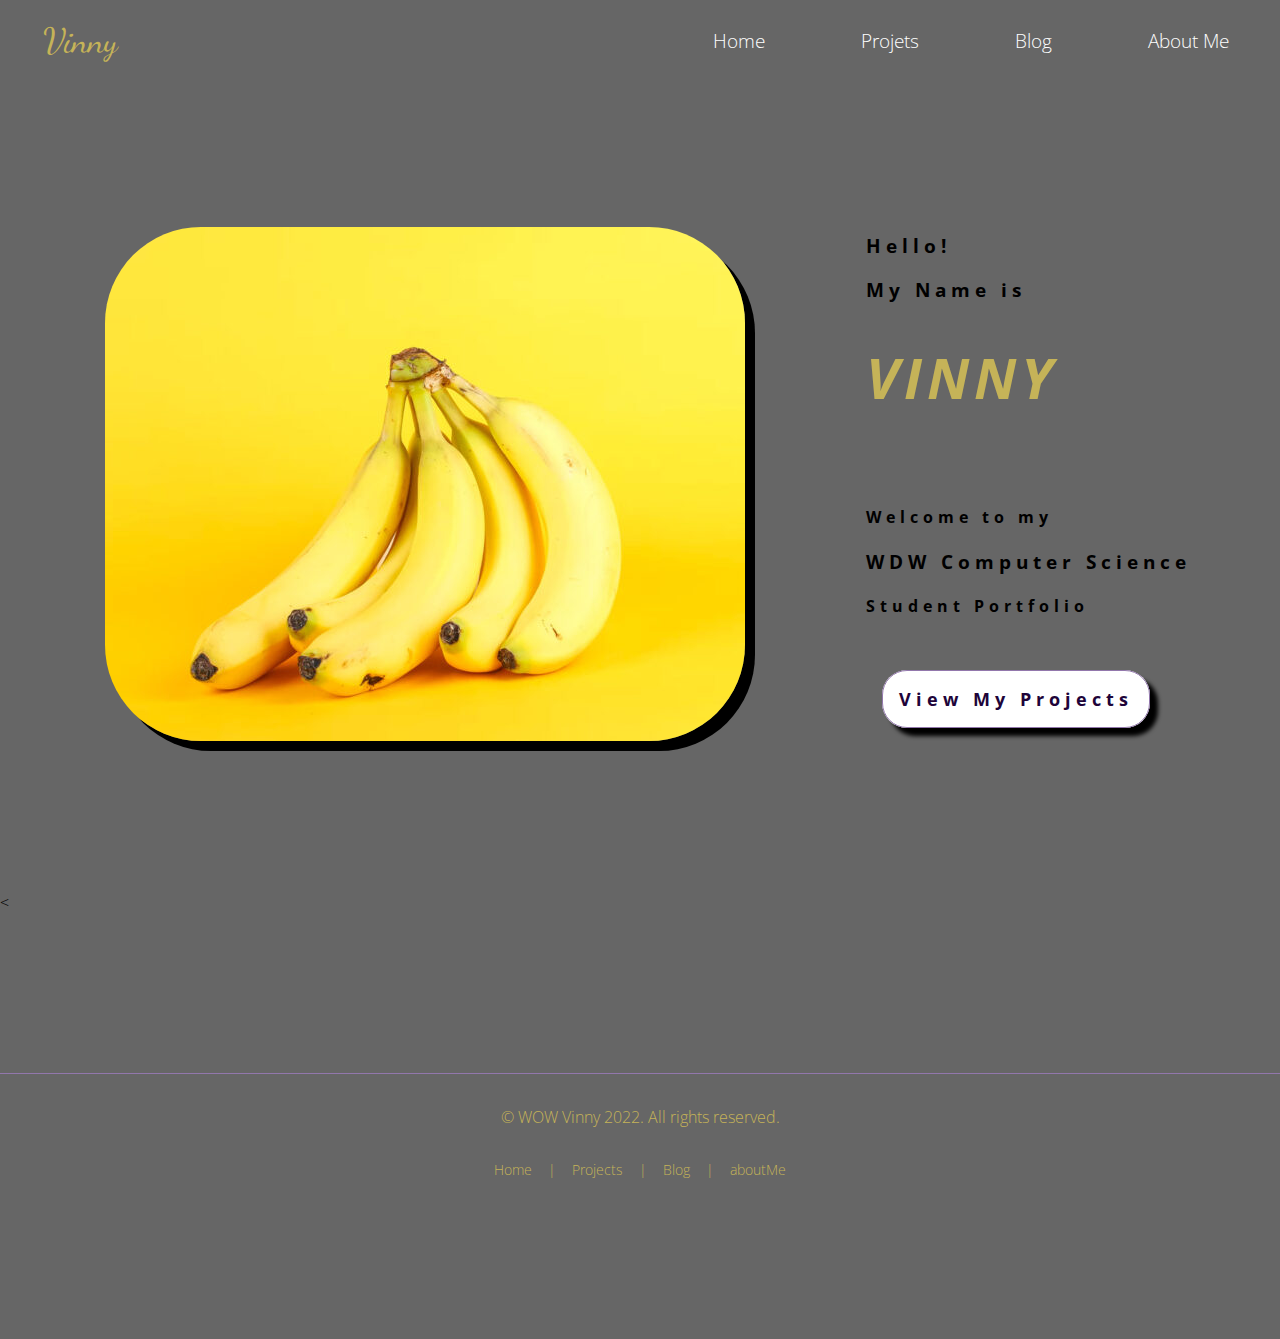
==== index.html @ 96388e07 "complete project launch 5.0" ====
<!DOCTYPE html>
<html lang="en">

<head>
 <meta charset="UTF-8">
 <meta name="viewport" content="width=device-width, initial-scale=1.0">
 <meta http-equiv="X-UA-Compatible" content="ie=edge">
 <link rel="stylesheet" href="style.css" type="text/css" />
 <link rel="stylesheet" href="nav.css" type="text/css" />
 <title>Vinny Portfolio</title>
</head>

<body>

 <!-- Navigation Menu -->
 <nav class="navbar">
  <!-- logo -->
  <div class="logo">Vinny</div>
  <!-- Hamburger Toggle -->
  <a href="#" class="toggle-button">
   <span class="bar"></span>
   <span class="bar"></span>
   <span class="bar"></span>
  </a>
  <!-- Page Navigation links -->
  <div class="navbar-links">
   <ul>
    <li><a href="index.html">Home</a></li>
    <li><a href="projects.html">Projets</a></li>
    <li><a href="blog.html">Blog</a></li>
    <li><a href="aboutMe.html">About Me</a></li>
   </ul> <!-- Close UL List -->
  </div> <!-- Close Navbar Links class -->
 </nav> <!-- Close Navbar Class -->

 <!-- Hero Section -->
 <section class="hero">
  <div class="heroImage">
   <img src="assets/banana.jpg"></img>
  </div>

  <div class="heroText">
   <div class="heroTextTop">
    <h3> Hello!</h3>
    <h3> My Name is</h3>
    <h1 class="heroName"> <em> Vinny </em></h1>
   </div>
   <div class="heroTextBottom">
    <h4> Welcome to my</h4>
    <h3> WDW Computer Science</h3>
    <h4> Student Portfolio</h4>
   </div>
   <div class="heroButton">
    <a href="projects.html" class="button">View My Projects</a>
   </div>
  </div> <!-- close HeroText class -->
 </section>

<<footer>
 <p class="copyright">&copy; WOW Vinny 2022. All rights reserved.</p>
 <ul class=bottomNav>
  <li href="index.html"> Home</li>
  <li class="divider"> |</li>
  <li href="index.html"> Projects</li>
  <li class="divider"> |</li>
  <li href="index.html"> Blog</li>
  <li class="divider"> |</li>
  <li href="index.html"> aboutMe</li>
 </ul>
</footer>
 
</footer>

 <script type="text/javascript" src="script.js"></script>
</body>

</html>
---- style.css ----
/*
Color Palette
background color: #200439
primary: #512C73
secondary: #361356
tertiary: #6F4D8F
accent: #9277AC
vegasGold: #c5b358
white: #fff
black: #000  
*/


html {
    /* If we add any padding or border onto an element it does not affect the width of the element */
    box-sizing: border-box;
}

body {
    margin: 0;
    padding: 0;
    font-family: 'Open Sans', sans-serif;
    font-weight: 300;
    background-color: #200439;
    background-color: #666666;
    background-image: url('https://media.istockphoto.com/id/1341408852/video/colored-smoke-on-a-dark-background-blue-and-red-light-with-smoke.jpg?s=640x640&k=20&c=v2DQUY8IVbli_6FH_9KAs6YWRXlDdYiBJHfp7JFh7NY=');
    background-position: center;
    background-size: cover;
    background-repeat: no-repeat;
}

.hero {
    display: flex;
    flex-direction: column;
    justify-content: space-evenly;
    align-items: center;
}

.heroImage {
    padding: 2rem;
}

.heroImage img {
    border-radius: 6rem;
    box-shadow: 10px 10px #000;
    width: 100%;
    height: auto;
}

.heroText {
    font-size: 0.8rem;
    padding-bottom: 2rem;
    text-align: Left;
    letter-spacing: 5px;
}

.heroName {
    color: #c5b358;
    font-size: 2.5rem;
    text-transform: uppercase;
}

.heroTextTop {
    padding: 1rem;
}

.heroTextBottom {
    padding: 1rem;
}

.heroButton {
    margin: 2rem;
}

.button {
    background-color: #fff;
    padding: 1rem;
    border: 1px solid #9277AC;
    border-radius: 25px;
    font-size: 0.9rem;
    font-weight: 700;
    color: #200439;
    text-decoration: none;
    box-shadow: 8px 8px 4px #000;
}

.button:hover {
    background-color: #361356;
    color: #c5b358;
    transform: scale(1.5);
    /* (150% zoom - Note: if the zoom is too large, it will go outside of the viewport) */
}

.projectsHeader {
    margin: 1.5rem 3rem;
    text-align: center;
    padding: 0.5rem;
    letter-spacing: 4px;
}

.projectCard {
    background-color: #fff;
    color: #200439;
    margin: 4rem 3rem;
    padding: 0.5rem 2rem;
    text-align: center;
    border: 1px solid #9277AC;
    border-radius: 1rem;
    box-shadow: 10px 10px 5px #000;
}

.projectCard img {
    width: 100%;
    height: auto;
    border-radius: 3rem;
    margin: 1rem 0;
}

.projectCard h2 {
    margin: 0.5rem 1rem 1.5rem 1rem;
    font-weight: 600;
}

.projectCard p {
    font-size: 1rem;
    font-weight: 400;
}

.projectIcons {
    display: flex;
    justify-content: space-evenly;
    font-size: 1.2rem;
    margin-top: 2rem;
}

.projectIcons p {
    margin: 0 0 1rem 0;
    font-size: 0.8rem;
}

.fa-github {
    font-size: 2.2rem;
    padding: 1.5rem;
}

.fa-file {
    font-size: 2.2rem;
    padding: 1.5rem;
}

footer {
    text-align: center;
    color: #c5b358;
    margin: 10rem 0;
    border-top: 1px solid #9277AC;
}

.copyright {
    margin: 1rem;
    padding: 1rem;
    font-size: 1rem;
    color: #c5b358;
    display: block;
}

.filler {
    display: flex;
    flex-direction: column;
    justify-content: center;
    align-items: center;
    margin: 0;
    height: 80vh;
}


@media (min-width: 800px) {
    .hero {
        flex-direction: row;
        justify-content: space-evenly;
        align-items: center;
        height: 90vh;
    }

    .heroText {
        font-size: 1rem;
    }

    .heroName {
        font-size: 3.5rem;
    }
    
    .button {
        font-size: 1.1rem;
    }
    
    .projectGallery {
        display: flex;
        flex-direction: row;
        justify-content: center;
        flex-wrap: wrap;
    }
    
    .projectCard {
        max-width: 20%;
    }
}
---- nav.css ----
@import url('https://fonts.googleapis.com/css2?family=Dancing+Script:wght@400;700&family=Open+Sans:wght@300;400;600;700&display=swap');
@import url('https://fonts.googleapis.com/css2?family=Open+Sans:wght@300;400;600;700&display=swap');

.navbar {
    display: flex;
    justify-content: space-between;
    align-items: center;
    padding: 0.2rem;
    
}

.logo {
    font-size: 2.2rem;
    margin: 0.75rem 2.5rem;
    color:#c5b358;
    font-family: 'Dancing Script', cursive;
}


.navbar-links ul {
    margin: 0;
    padding: 0;
    display: flex;
}

.navbar-links li {
    list-style: none;
    padding: 1rem;
    font-size: 1.2rem;
    
}
  
.navbar-links li a {
    text-decoration: none;
    color:#fff;
    padding: 0.5rem 2rem;
    display: block;
    
}

.navbar-links li:hover {
    background-color: #361356
}

.toggle-button {
    position: absolute;
    top: 2.5rem;
    right: 1.5rem;
    display: none;
    flex-direction: column;
    justify-content: space-between;
    width: 30px;
    height: 20px;
}

.toggle-button .bar {
    height: 3px;
    width: 100%;
    background-color: #fff;
    border-radius: 10px;
}

.toggle-button .bar{
    height: 3px;
    width: 100%;
    background-color: #fff;
    border-radius: 10px;
}

.bottomNav{
    margin: 0;
    padding: 0;
    display: flex;
    justify-content: center;
    align-items: center;
}

.bottomNav li {
    list-style: none;
    font-size: 0.9rem;
    padding: 0 0.5rem;
}

.bottomNav li a{
    text-decoration: none;
}

@media (max-width: 800px) {
    .toggle-button {
        display:flex;
    }

    
    .navbar-links {
        display: none;
        width: 100%;
    }
    
    .navbar-links ul {
        width: 100%;
        flex-direction: column;
    }
    
    .navbar-links li {
        text-align: center;
    }
    
    .navbar-links.active {
        display: flex;
    }
}
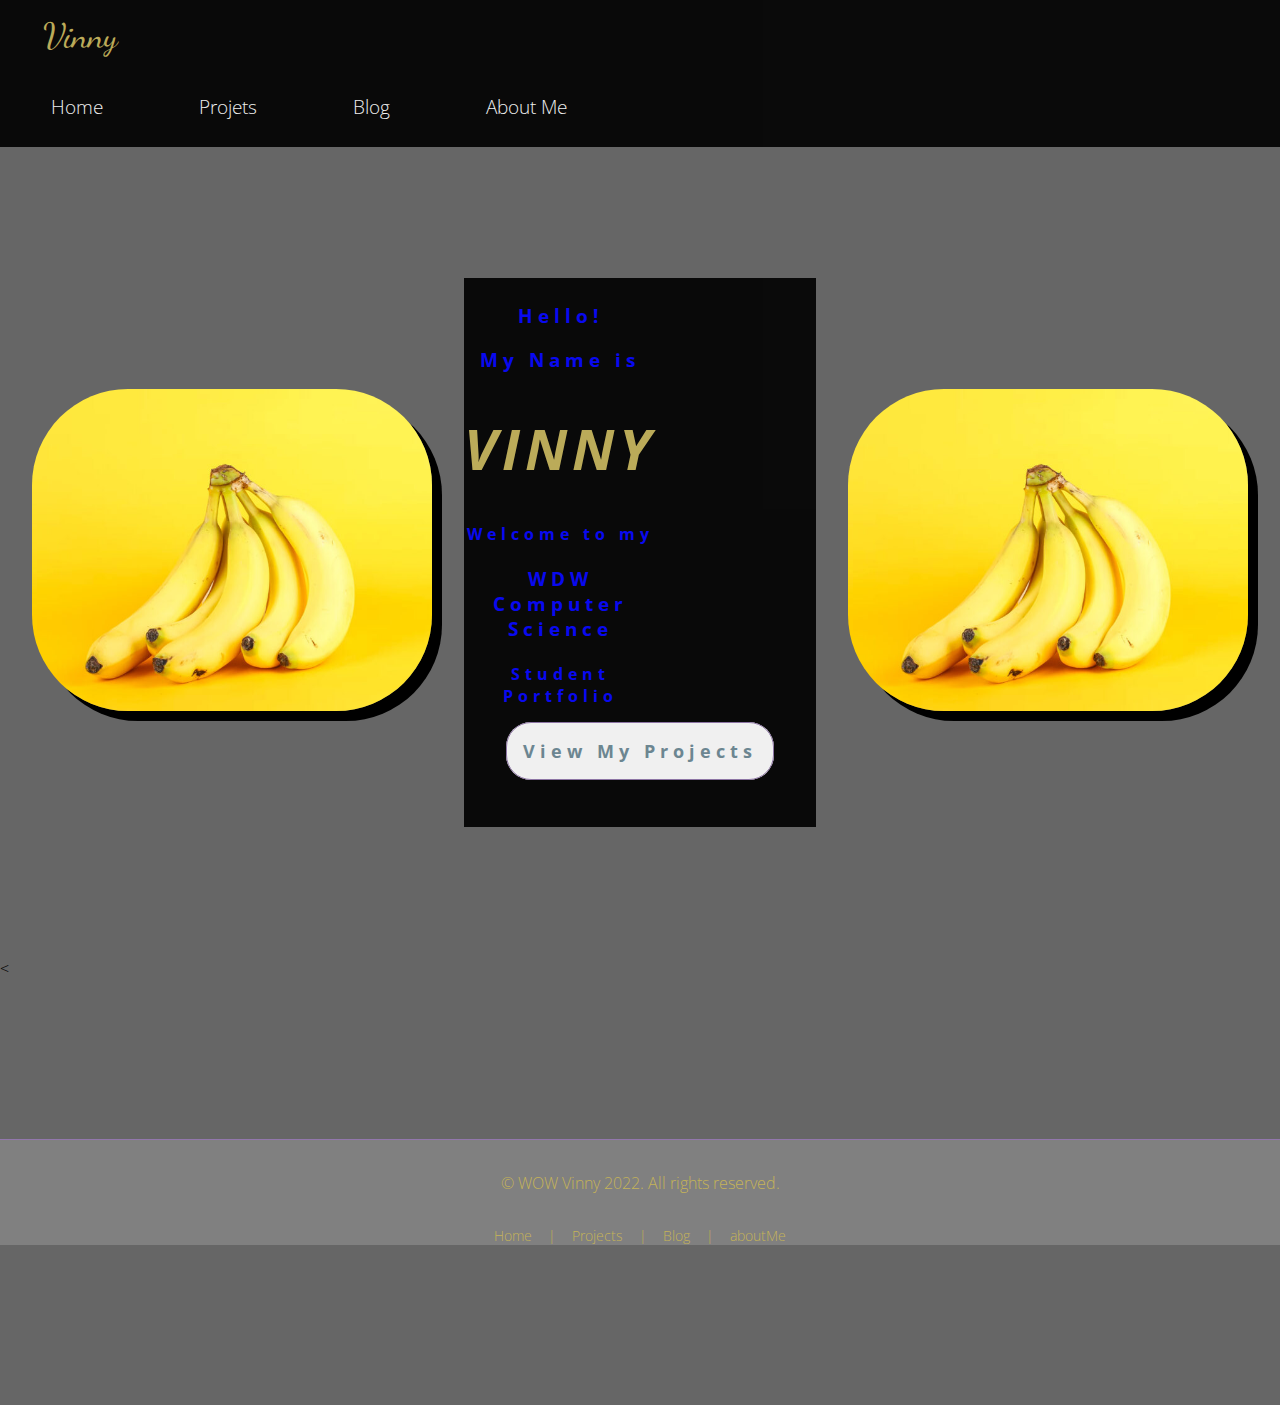
==== commit 4d5e414f: "made site look more cool" ====
--- a/index.html
+++ b/index.html
@@ -53,7 +53,11 @@
    <div class="heroButton">
     <a href="projects.html" class="button">View My Projects</a>
    </div>
-  </div> <!-- close HeroText class -->
+  </div> 
+  
+  <div class="heroImage">
+   <img src="assets/banana.jpg"></img>
+  </div>
  </section>
 
 <<footer>
--- a/style.css
+++ b/style.css
@@ -1,11 +1,11 @@
 /*
 Color Palette
-background color: #200439
-primary: #512C73
-secondary: #361356
-tertiary: #6F4D8F
+background color: #6D8A96
+primary: #5D707F
+secondary: #66CED6
+tertiary: #8797B2
 accent: #9277AC
-vegasGold: #c5b358
+vegasGold: #A7A5C6
 white: #fff
 black: #000  
 */
@@ -21,12 +21,13 @@
     padding: 0;
     font-family: 'Open Sans', sans-serif;
     font-weight: 300;
-    background-color: #200439;
     background-color: #666666;
-    background-image: url('https://media.istockphoto.com/id/1341408852/video/colored-smoke-on-a-dark-background-blue-and-red-light-with-smoke.jpg?s=640x640&k=20&c=v2DQUY8IVbli_6FH_9KAs6YWRXlDdYiBJHfp7JFh7NY=');
+    background-image: url('https://images.unsplash.com/photo-1497864979123-ef3595423b92?ixlib=rb-4.0.3&ixid=MnwxMjA3fDB8MHxzZWFyY2h8MXx8bmlnaHQlMjBibHVyfGVufDB8fDB8fA%3D%3D&w=1000&q=80');
     background-position: center;
     background-size: cover;
     background-repeat: no-repeat;
+    
+
 }
 
 .hero {
@@ -45,27 +46,47 @@
     box-shadow: 10px 10px #000;
     width: 100%;
     height: auto;
+    flex-direction: column;
+    justify-content: center;
+
 }
 
 .heroText {
     font-size: 0.8rem;
     padding-bottom: 2rem;
-    text-align: Left;
     letter-spacing: 5px;
+    background-color: black;
+    opacity: 0.9;
+    color: blue;
+    text-align: center;
+    justify-content: center;
+    text-align-last: center;
+
 }
 
 .heroName {
     color: #c5b358;
     font-size: 2.5rem;
     text-transform: uppercase;
+    text-align: center;
+    justify-content: center;
+    text-align-last: center;
 }
 
 .heroTextTop {
-    padding: 1rem;
+    margin-right: 10rem;
+    padding-top: 0.4rem;
+    text-align: center;
+    justify-content: center;
+    text-align-last: center;
 }
 
 .heroTextBottom {
-    padding: 1rem;
+    margin-right: 10rem;
+    text-align: center;
+    justify-content: center;
+    text-align-last: center;
+
 }
 
 .heroButton {
@@ -79,7 +100,7 @@
     border-radius: 25px;
     font-size: 0.9rem;
     font-weight: 700;
-    color: #200439;
+    color: #6D8A96;
     text-decoration: none;
     box-shadow: 8px 8px 4px #000;
 }
@@ -100,7 +121,7 @@
 
 .projectCard {
     background-color: #fff;
-    color: #200439;
+    color: #6D8A96;
     margin: 4rem 3rem;
     padding: 0.5rem 2rem;
     text-align: center;
@@ -203,4 +224,8 @@
     .projectCard {
         max-width: 20%;
     }
+    
+    footer {
+        background-color: grey;
+    }
 }--- a/nav.css
+++ b/nav.css
@@ -3,10 +3,12 @@
 
 .navbar {
     display: flex;
-    justify-content: space-between;
-    align-items: center;
+    flex-direction: column;
+    justify-content: center;
+    align-items: flex-start;
     padding: 0.2rem;
-    
+    opacity: 0.9;
+    background-color: black;
 }
 
 .logo {
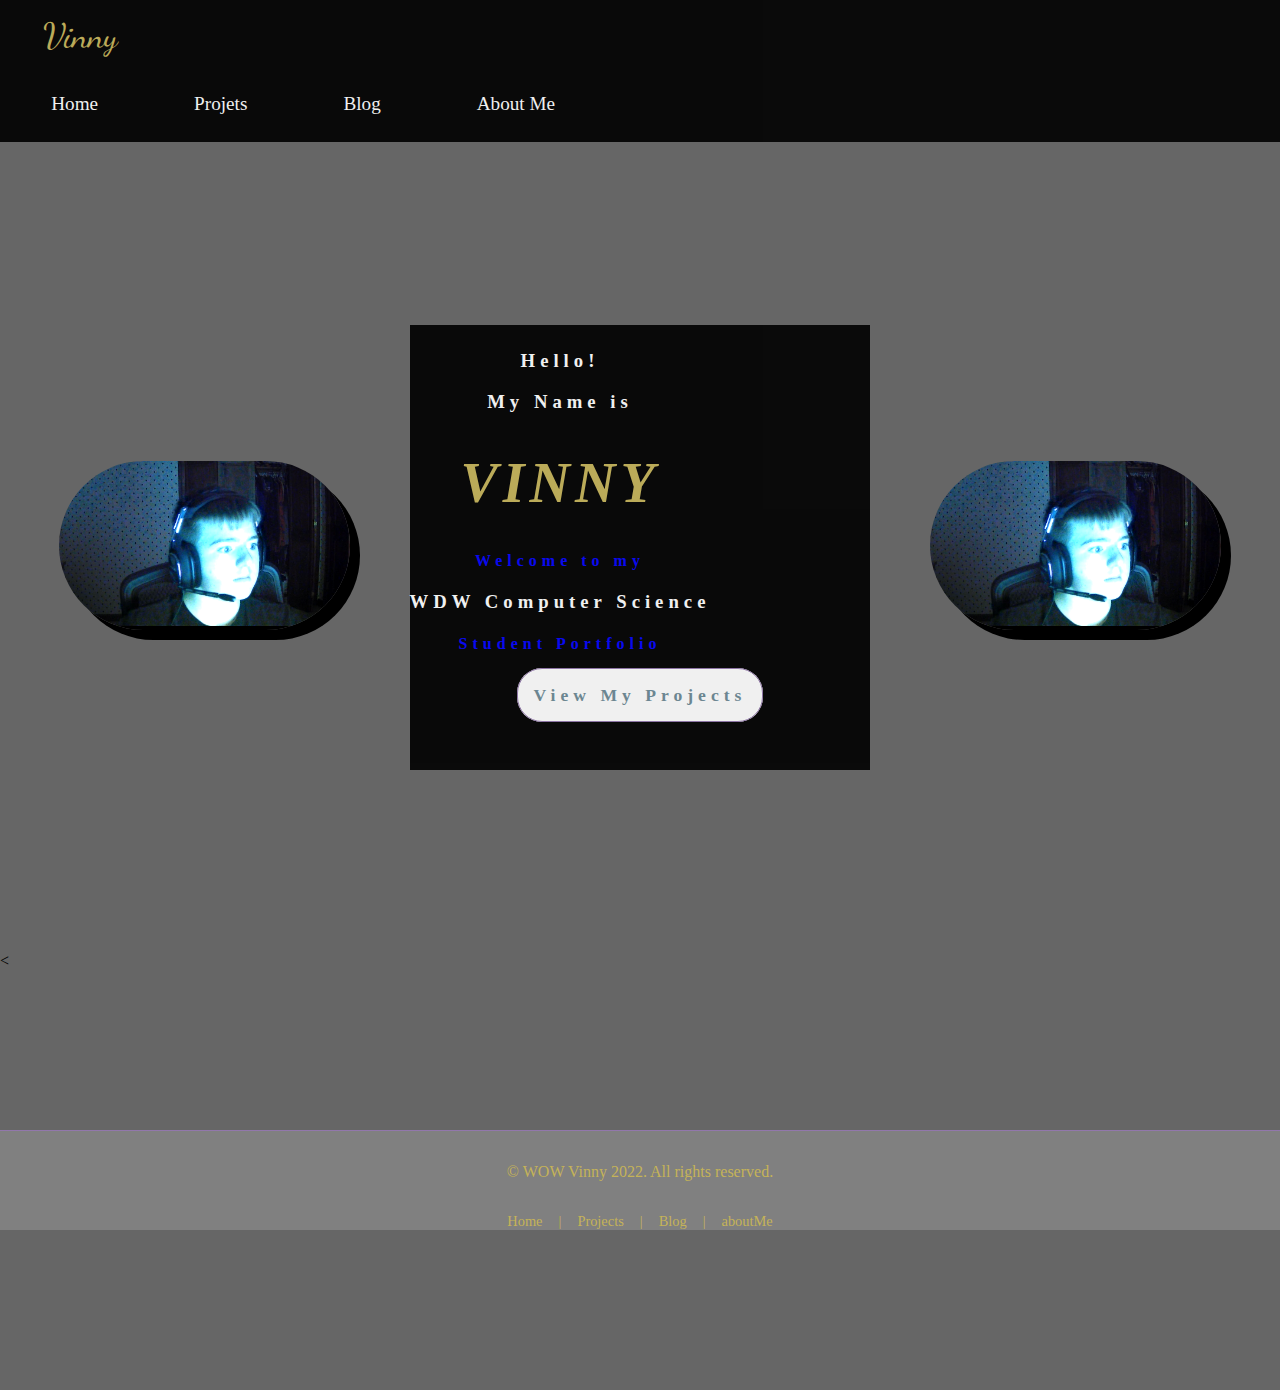
==== commit b46c82d6: "Submit for grading" ====
--- a/index.html
+++ b/index.html
@@ -11,7 +11,6 @@
 </head>
 
 <body>
-
  <!-- Navigation Menu -->
  <nav class="navbar">
   <!-- logo -->
@@ -36,7 +35,7 @@
  <!-- Hero Section -->
  <section class="hero">
   <div class="heroImage">
-   <img src="assets/banana.jpg"></img>
+   <img src="assets/banana.png"></img>
   </div>
 
   <div class="heroText">
@@ -56,7 +55,7 @@
   </div> 
   
   <div class="heroImage">
-   <img src="assets/banana.jpg"></img>
+   <img src="assets/banana.png"></img>
   </div>
  </section>
 
--- a/style.css
+++ b/style.css
@@ -19,7 +19,7 @@
 body {
     margin: 0;
     padding: 0;
-    font-family: 'Open Sans', sans-serif;
+    font-family: 'Times New Roman', sans-serif;
     font-weight: 300;
     background-color: #666666;
     background-image: url('https://images.unsplash.com/photo-1497864979123-ef3595423b92?ixlib=rb-4.0.3&ixid=MnwxMjA3fDB8MHxzZWFyY2h8MXx8bmlnaHQlMjBibHVyfGVufDB8fDB8fA%3D%3D&w=1000&q=80');
@@ -117,6 +117,7 @@
     text-align: center;
     padding: 0.5rem;
     letter-spacing: 4px;
+    color: white;
 }
 
 .projectCard {
@@ -228,4 +229,40 @@
     footer {
         background-color: grey;
     }
+}
+
+.gallery-wrapper {
+    background-color: black;
+  box-sizing: border-box;
+  height: 70rem;
+  overflow: hidden;
+  width: 105rem;
+}
+
+.gallery {
+  background-color: black;
+  display: flex;
+  box-sizing: border-box;
+  width: 33rem;
+  height: 33rem;
+  padding: 0px 20px;
+}
+
+.item {
+  box-sizing: border-box;
+  height: 100%;
+  padding: 13px 20px;
+}
+
+.item img {
+  display: block;
+}
+
+
+h1 {
+    color:white;
+}
+
+h3 {
+    color:white;
 }